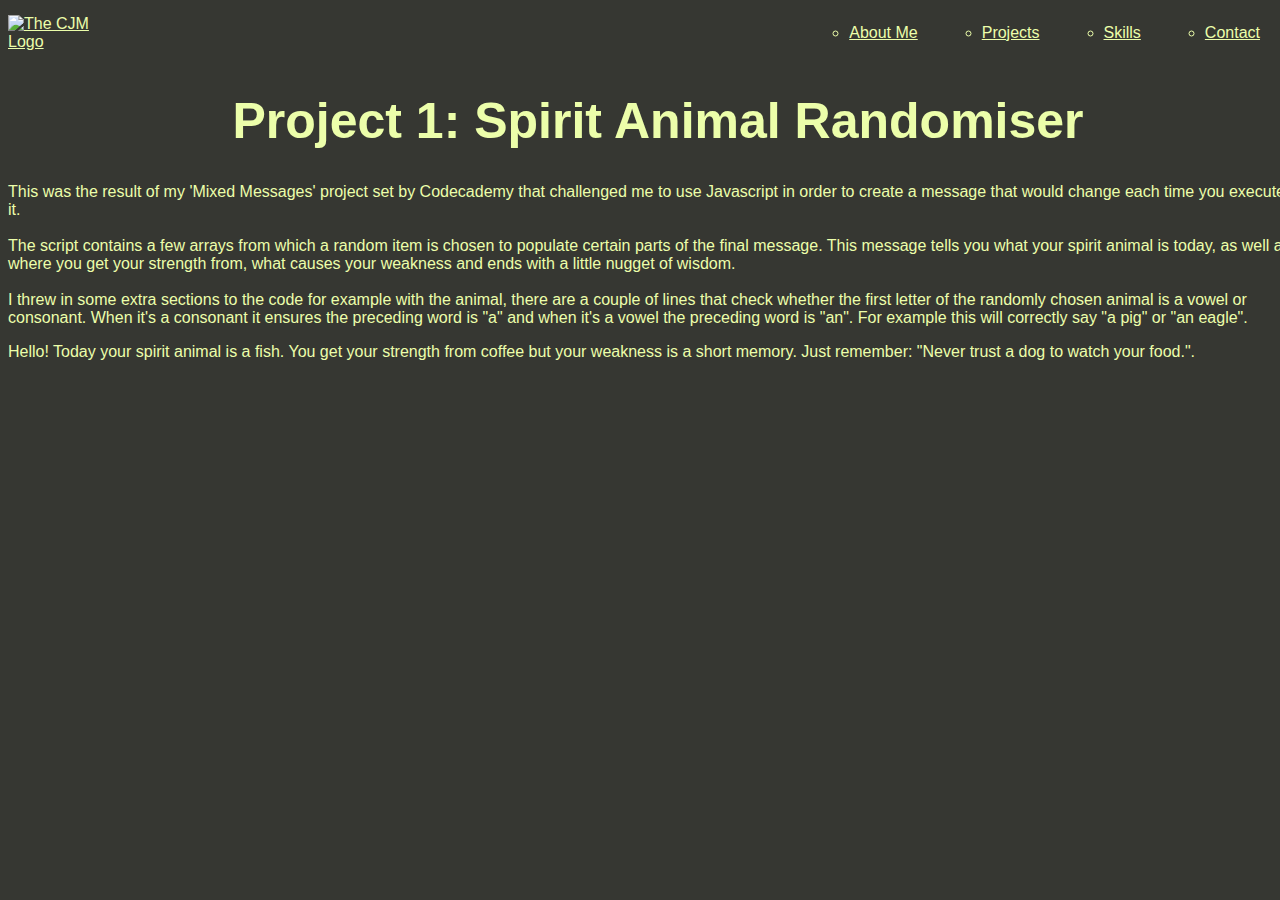
==== project1.html @ f2a778c0 "Start page for project one and connect to JS file for demonstration" ====
<!DOCTYPE html>
<html lang="en">
<head>
    <meta charset="UTF-8">
    <meta name="viewport" content="width=device-width, initial-scale=1.0">
    <link rel="stylesheet" type="text/css" href="style.css">
    <title>CJM Projects</title>

</head>
<body>
    <header>
        <div class="logo">
           <a href="xxx">
             <img class="logo" src="Logo workshop.png" alt="The CJM Logo">
            </a>
        </div>
        <nav>
            <ul>
                <!--<li><a href="XXX">Home</a></li>-->
                <li><a href="XXX">About Me</a></li>
                <li><a href="XXX">Projects</a></li>
                <li><a href="XXX">Skills</a></li>
                <li><a href="XXX">Contact</a></li>
            </ul>
        </nav>
        <!--<div class="time">
            Insert a live date and time on the top right of the screen
        </div>-->
    </header>
    <main>
        <div class="title">
            <h1 id="title"> Project 1: Spirit Animal Randomiser</h1>
        </div>
        <p>This was the result of my 'Mixed Messages' project set by Codecademy that challenged me to use Javascript in order to create a message that would change each time you executed it. 
        <br><br>
        The script contains a few arrays from which a random item is chosen to populate certain parts of the final message. This message tells you what your spirit animal is today, as well as where you get your strength from, what causes your weakness and ends with a little nugget of wisdom. 
        <br><br>
        I threw in some extra sections to the code for example with the animal, there are a couple of lines that check whether the first letter of the randomly chosen animal is a vowel or consonant. When it's a consonant it ensures the preceding word is "a" and when it's a vowel the preceding word is "an". For example this will correctly say "a pig" or "an eagle".
        </p>
        <div class="mixedmessages">
            <p id="mixedmessages"></p>
        </div>
    </main>
    <script type="text/javascript" src="mixedmessages.js"></script>
</body>
---- style.css ----
*{    color: #ECFEAA;
    font-family: 'Lucida Sans', 'Lucida Sans Regular', 'Lucida Grande', 'Lucida Sans Unicode', Geneva, Verdana, sans-serif;
}
html{
    width: 1300px;
    margin: auto;
}
body{background-color: #363732;
}
header{
    display: flex;
    flex-direction: row;
    align-items: center;
    justify-content: space-between;
}

ul{
    display: flex;
    list-style-type:circle;
}
li{
    margin: 0 2em;
}
.logo{
    width: 100px;
}
main{
    width: 1300px;
    margin: auto;
    
}
h1{
    font-size: 50px;
    text-align: center;
}
h2{
    text-decoration: underline;
    font-size: 35px;
}
h3{
    font-size: 30px;
}
.picbox{
    display: flex;
   flex-flow: row wrap;
   justify-content: space-around;
    padding: 0 20px;
}
.proj{
display: block;
width: 350px;
height: 500px;
position: relative;
margin: 20px 0px;
align-items: center;
background-color: #6F9283;
border-radius: 25px;

}
.projimg{
    display: block;
    width: 90%;
    border-radius: 25px;
    margin: 15px;
    background-color: rgba(0, 0, 0, 0);
box-sizing: border-box;
}
.projcardtitle{
text-align: center;
background-color: rgba(0, 0, 0, 0);
color: #363732

}
.projcardpara{
    text-align: center;
    color: #363732;
    background-color: rgba(0, 0, 0, 0);
}
#codelink{
    color: rgb(148, 148, 235);
    text-decoration: underline;
}
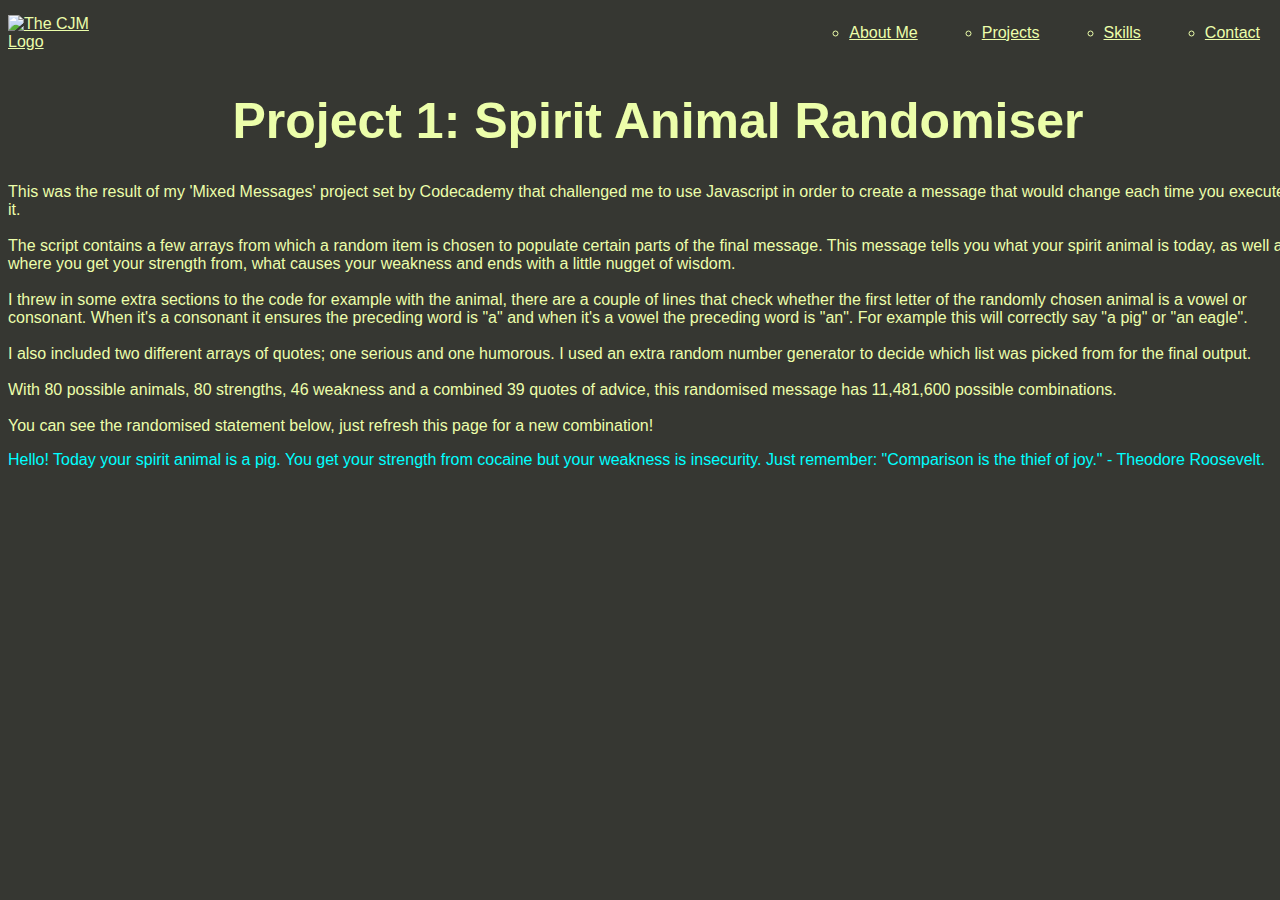
==== commit 494ea888: "add some links between index and project1 page. Small styling changes" ====
--- a/project1.html
+++ b/project1.html
@@ -4,7 +4,7 @@
     <meta charset="UTF-8">
     <meta name="viewport" content="width=device-width, initial-scale=1.0">
     <link rel="stylesheet" type="text/css" href="style.css">
-    <title>CJM Projects</title>
+    <title>CJM Project 1 - Spirit Animal</title>
 
 </head>
 <body>
@@ -17,8 +17,8 @@
         <nav>
             <ul>
                 <!--<li><a href="XXX">Home</a></li>-->
-                <li><a href="XXX">About Me</a></li>
-                <li><a href="XXX">Projects</a></li>
+                <li><a href="index.html">About Me</a></li>
+                <li><a href="index.html#project_section">Projects</a></li>
                 <li><a href="XXX">Skills</a></li>
                 <li><a href="XXX">Contact</a></li>
             </ul>
@@ -36,6 +36,12 @@
         The script contains a few arrays from which a random item is chosen to populate certain parts of the final message. This message tells you what your spirit animal is today, as well as where you get your strength from, what causes your weakness and ends with a little nugget of wisdom. 
         <br><br>
         I threw in some extra sections to the code for example with the animal, there are a couple of lines that check whether the first letter of the randomly chosen animal is a vowel or consonant. When it's a consonant it ensures the preceding word is "a" and when it's a vowel the preceding word is "an". For example this will correctly say "a pig" or "an eagle".
+        <br><br>
+        I also included two different arrays of quotes; one serious and one humorous. I used an extra random number generator to decide which list was picked from for the final output.
+        <br><br> 
+        With 80 possible animals, 80 strengths, 46 weakness and a combined 39 quotes of advice, this randomised message has 11,481,600 possible combinations. 
+        <br><br>
+        You can see the randomised statement below, just refresh this page for a new combination!
         </p>
         <div class="mixedmessages">
             <p id="mixedmessages"></p>
--- a/style.css
+++ b/style.css
@@ -40,6 +40,9 @@
 h3{
     font-size: 30px;
 }
+h3.projcardtitle{
+    margin: 10px 0px 0px 0px;
+}
 .picbox{
     display: flex;
    flex-flow: row wrap;
@@ -55,15 +58,17 @@
 align-items: center;
 background-color: #6F9283;
 border-radius: 25px;
-
+}
+.proja{
+    text-decoration: none;
 }
 .projimg{
     display: block;
     width: 90%;
     border-radius: 25px;
-    margin: 15px;
-    background-color: rgba(0, 0, 0, 0);
-box-sizing: border-box;
+    margin: 15px 5% 0px 5%;
+    background-color: rgba(133, 32, 32, 0);
+    box-sizing: border-box;
 }
 .projcardtitle{
 text-align: center;
@@ -79,4 +84,7 @@
 #codelink{
     color: rgb(148, 148, 235);
     text-decoration: underline;
+}
+#mixedmessages{
+    color: aqua;
 }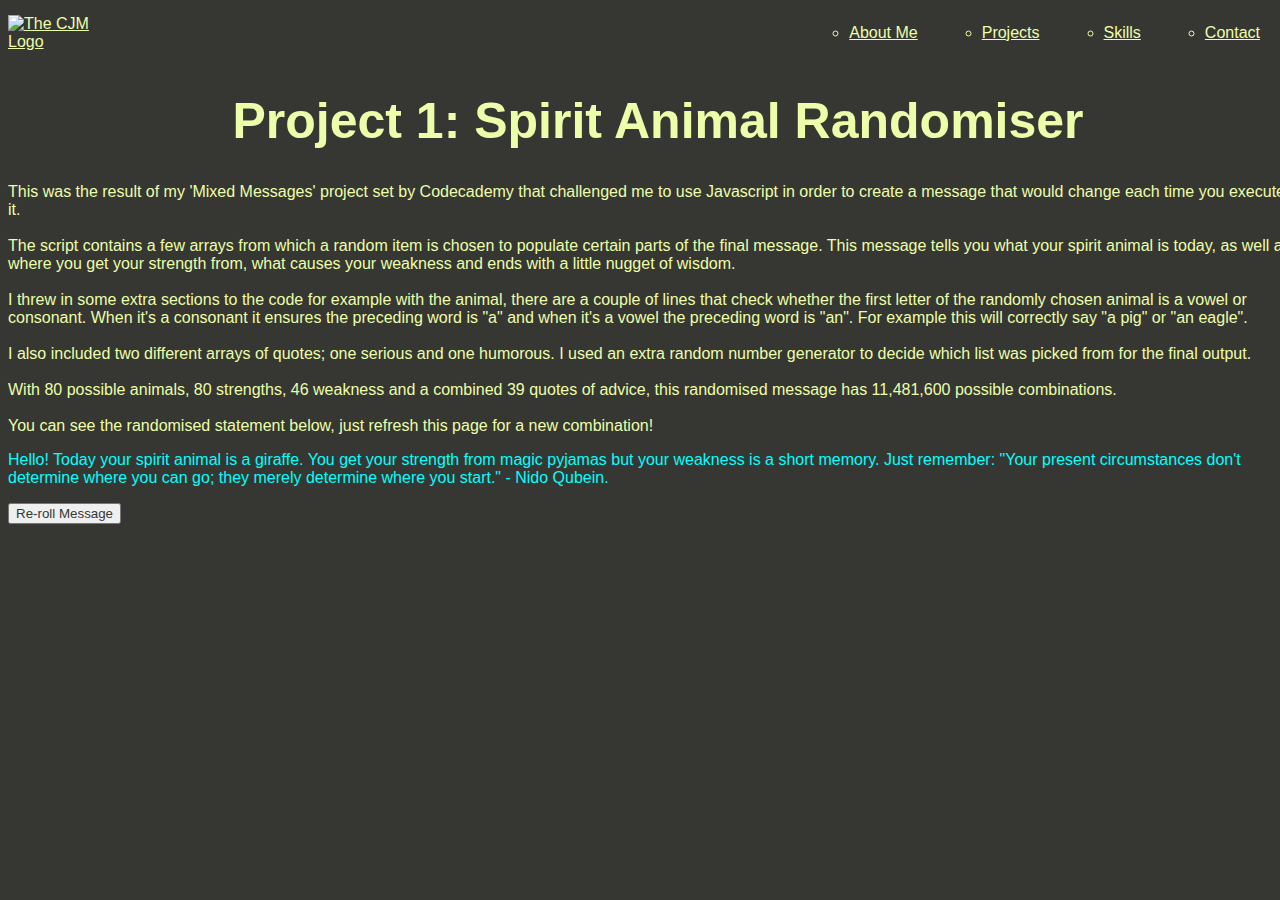
==== commit 2623aad7: "Insert button in project1 to re-roll the randomised message" ====
--- a/project1.html
+++ b/project1.html
@@ -48,4 +48,5 @@
         </div>
     </main>
     <script type="text/javascript" src="mixedmessages.js"></script>
+    <input class="button" type = "button" onclick = "spiritAnimal()" value = "Re-roll Message">
 </body>--- a/style.css
+++ b/style.css
@@ -81,6 +81,9 @@
     color: #363732;
     background-color: rgba(0, 0, 0, 0);
 }
+.button{
+    color: #363732;
+}
 #codelink{
     color: rgb(148, 148, 235);
     text-decoration: underline;
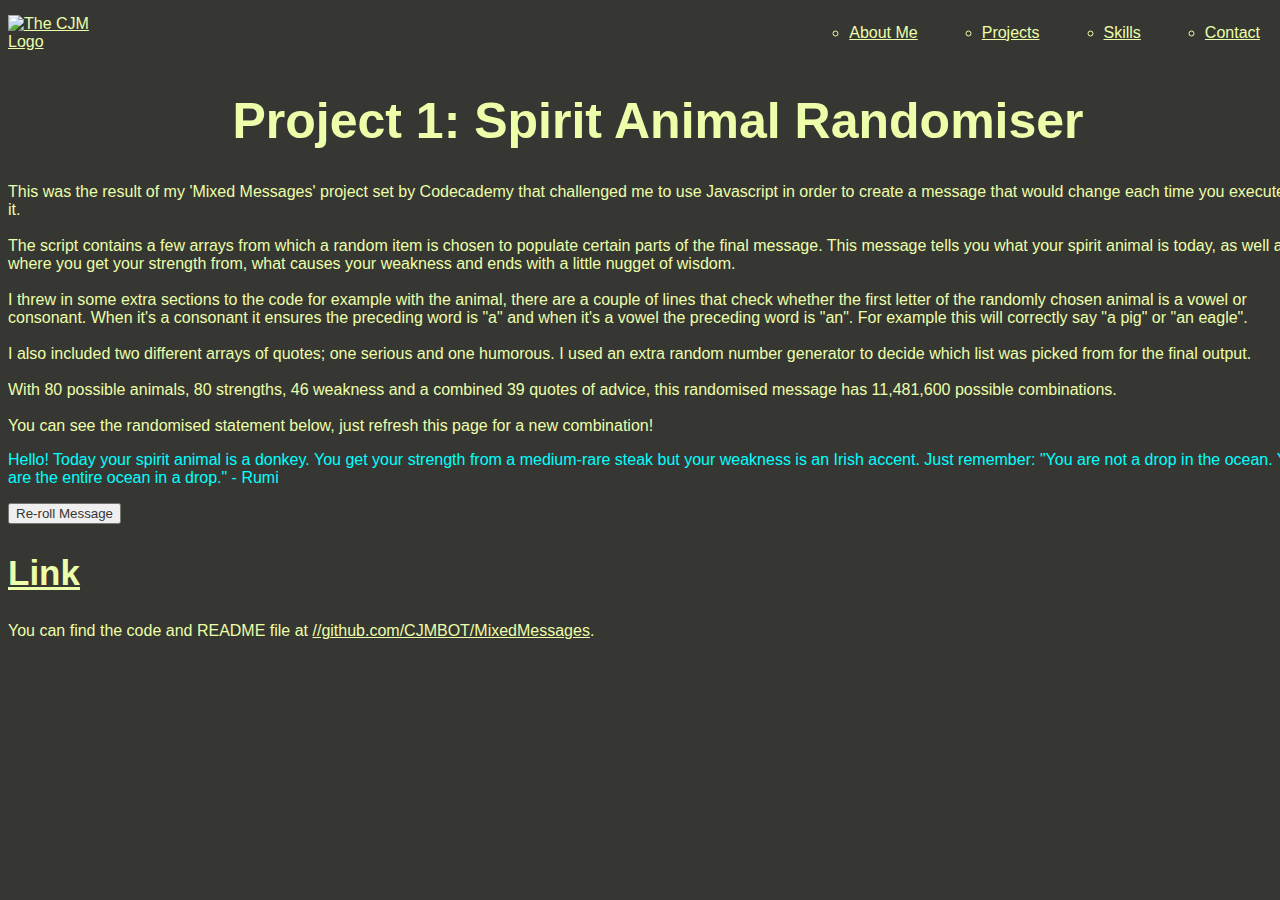
==== commit 28ae1c94: "Add Skill and contact sections to index, improve links throughout site" ====
--- a/project1.html
+++ b/project1.html
@@ -19,8 +19,8 @@
                 <!--<li><a href="XXX">Home</a></li>-->
                 <li><a href="index.html">About Me</a></li>
                 <li><a href="index.html#project_section">Projects</a></li>
-                <li><a href="XXX">Skills</a></li>
-                <li><a href="XXX">Contact</a></li>
+                <li><a href="index.html#skill_section">Skills</a></li>
+                <li><a href="index.html#contact_section">Contact</a></li>
             </ul>
         </nav>
         <!--<div class="time">
@@ -31,6 +31,7 @@
         <div class="title">
             <h1 id="title"> Project 1: Spirit Animal Randomiser</h1>
         </div>
+        <div class="prjexplain">
         <p>This was the result of my 'Mixed Messages' project set by Codecademy that challenged me to use Javascript in order to create a message that would change each time you executed it. 
         <br><br>
         The script contains a few arrays from which a random item is chosen to populate certain parts of the final message. This message tells you what your spirit animal is today, as well as where you get your strength from, what causes your weakness and ends with a little nugget of wisdom. 
@@ -45,8 +46,14 @@
         </p>
         <div class="mixedmessages">
             <p id="mixedmessages"></p>
+            <input class="button" type = "button" onclick = "spiritAnimal()" value = "Re-roll Message">
+        </div>
+        </div>
+        <div class="githublink">
+            <h2> Link </h2>
+            <p>You can find the code and README file at <a href="https://github.com/CJMBOT/MixedMessages"><span id="prj1link">//github.com/CJMBOT/MixedMessages</span></a>.</p>
         </div>
     </main>
     <script type="text/javascript" src="mixedmessages.js"></script>
-    <input class="button" type = "button" onclick = "spiritAnimal()" value = "Re-roll Message">
+    
 </body>--- a/style.css
+++ b/style.css
@@ -52,23 +52,22 @@
 .proj{
 display: block;
 width: 350px;
-height: 500px;
+height: 475px;
 position: relative;
 margin: 20px 0px;
 align-items: center;
-background-color: #6F9283;
+background-color: #9ca578;
 border-radius: 25px;
-}
-.proja{
-    text-decoration: none;
+text-decoration: none;
 }
 .projimg{
     display: block;
     width: 90%;
     border-radius: 25px;
-    margin: 15px 5% 0px 5%;
+    margin: 5% 5% 0px 5%;
     background-color: rgba(133, 32, 32, 0);
     box-sizing: border-box;
+    object-fit: cover;
 }
 .projcardtitle{
 text-align: center;
@@ -84,10 +83,24 @@
 .button{
     color: #363732;
 }
+.skilllogos{
+    display: flex;
+    justify-content: space-around;
+}
+.languagelogo{
+    width: 175px;
+    height: 175px;
+}
+.githublink{
+    color: aqua;
+}
 #codelink{
     color: rgb(148, 148, 235);
     text-decoration: underline;
 }
 #mixedmessages{
     color: aqua;
+}
+#fox{
+    object-position: 0 25%;
 }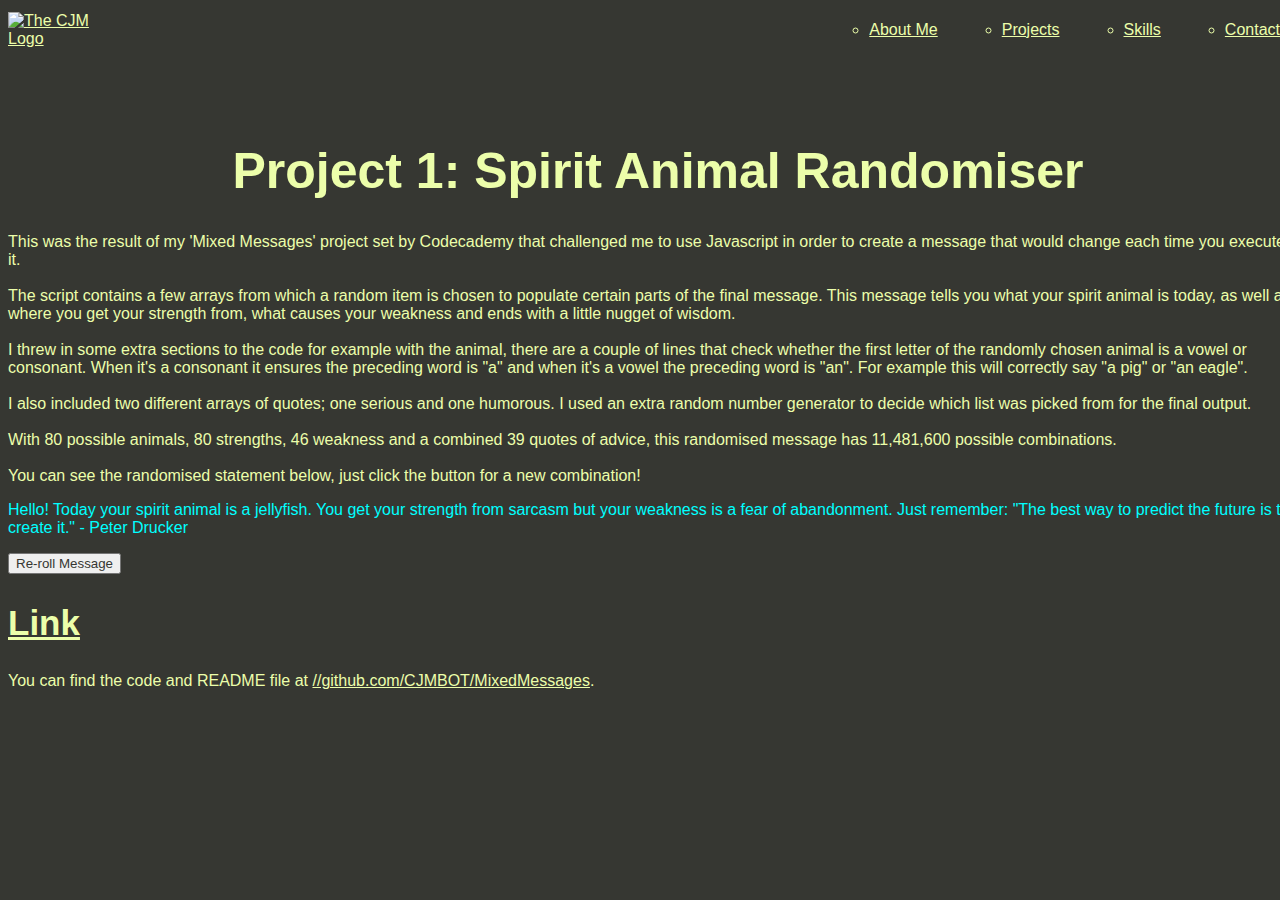
==== commit 68b1feac: "Add responsiveness for multiple screen sizes" ====
--- a/project1.html
+++ b/project1.html
@@ -42,7 +42,7 @@
         <br><br> 
         With 80 possible animals, 80 strengths, 46 weakness and a combined 39 quotes of advice, this randomised message has 11,481,600 possible combinations. 
         <br><br>
-        You can see the randomised statement below, just refresh this page for a new combination!
+        You can see the randomised statement below, just click the button for a new combination!
         </p>
         <div class="mixedmessages">
             <p id="mixedmessages"></p>
@@ -51,7 +51,7 @@
         </div>
         <div class="githublink">
             <h2> Link </h2>
-            <p>You can find the code and README file at <a href="https://github.com/CJMBOT/MixedMessages"><span id="prj1link">//github.com/CJMBOT/MixedMessages</span></a>.</p>
+            <p>You can find the code and README file at <a href="https://github.com/CJMBOT/MixedMessages" target="_blank"><span id="prj1link">//github.com/CJMBOT/MixedMessages</span></a>.</p>
         </div>
     </main>
     <script type="text/javascript" src="mixedmessages.js"></script>
--- a/style.css
+++ b/style.css
@@ -9,11 +9,22 @@
 }
 header{
     display: flex;
+    width: 1304px;
     flex-direction: row;
     align-items: center;
     justify-content: space-between;
-}
-
+    position: fixed;
+    z-index: 1;
+    background-color: #363732;
+    top: 0px;
+    padding-top: 5px;
+    
+}
+main{
+    position: relative;
+    padding-top: 100px;
+    display: block;
+}
 ul{
     display: flex;
     list-style-type:circle;
@@ -59,6 +70,7 @@
 background-color: #9ca578;
 border-radius: 25px;
 text-decoration: none;
+flex-wrap: wrap;
 }
 .projimg{
     display: block;
@@ -103,4 +115,91 @@
 }
 #fox{
     object-position: 0 25%;
-}+}
+@media only screen and (min-width:800px) and (max-width: 1250px){
+    html,header, main{
+        width: 800px;
+        margin: auto;
+    };
+    .projects,.picbox{
+        width: 800px;
+    }
+    .languagelogo{
+        width: 100px;
+        height: 100px;
+    }
+    }
+@media only screen and (min-width:450px) and (max-width:800px){
+    html,header,main{
+        width: 450px;
+    }
+    main{
+        padding-top: 50px;
+    }
+    li{
+        font-size: 14px;
+    }
+    h3{
+        font-size: 18px;
+    }
+    .projects,.picbox{
+        width: 450px;
+        margin: auto;
+    }
+    .languagelogo{
+        width: 50px;   
+        height: 50px;
+    }
+    .proj{
+        width: 200px;
+        height: 220px;
+    }
+    .projimg{
+        width: 150px;
+        height: 150px;
+        margin: auto;
+    }
+    .projcardpara{
+        display: none;
+    }
+    .logo{
+        width: 30px;
+    }
+}
+@media only screen and (max-width:450px){
+    html,header,main{
+        width: 250px;
+    }
+    main{
+        padding-top: 50px;
+    }
+    li{
+        font-size: 14px;
+    }
+    h3{
+        font-size: 18px;
+    }
+    .projects,.picbox{
+        width: 250px;
+        margin: auto;
+    }
+    .languagelogo{
+        width: 50px;   
+        height: 50px;
+    }
+    .proj{
+        width: 200px;
+        height: 220px;
+    }
+    .projimg{
+        width: 100px;
+        height: 100px;
+        margin: auto;
+    }
+    .projcardpara{
+        display: none;
+    }
+    .logo{
+        width: 30px;
+    }
+}
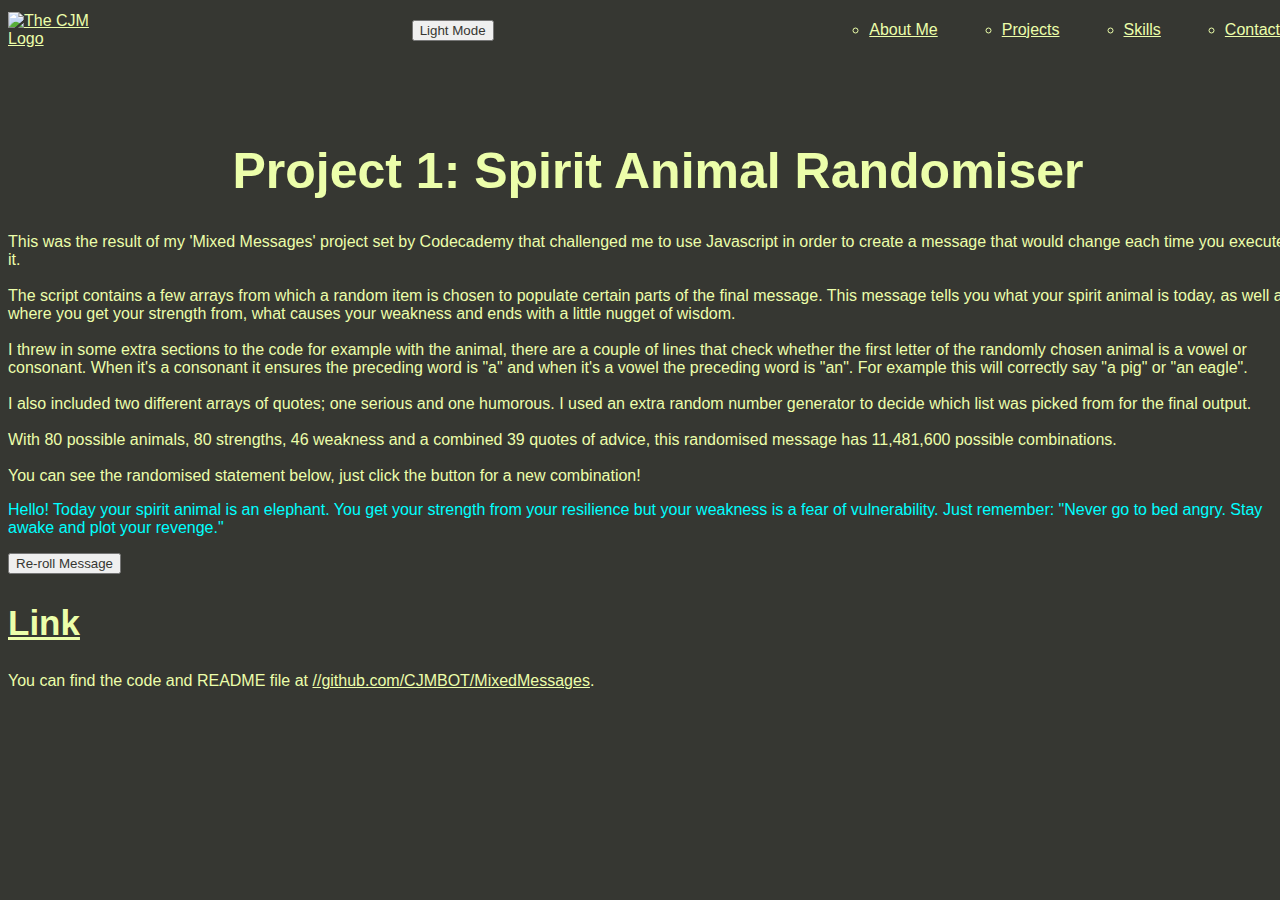
==== commit e27e2496: "Add js script to include a button in the header to change between dark and light mode" ====
--- a/project1.html
+++ b/project1.html
@@ -9,11 +9,12 @@
 </head>
 <body>
     <header>
-        <div class="logo">
+        <div id="logo">
            <a href="xxx">
-             <img class="logo" src="Logo workshop.png" alt="The CJM Logo">
+             <img id="logo" src="Logo workshop.png" alt="The CJM Logo">
             </a>
         </div>
+        <button id="button" value="Light Mode">Light Mode</button>
         <nav>
             <ul>
                 <!--<li><a href="XXX">Home</a></li>-->
@@ -55,5 +56,31 @@
         </div>
     </main>
     <script type="text/javascript" src="mixedmessages.js"></script>
-    
+    <script>;
+        let logo = document.getElementById('button');
+        let header = document.querySelector("header");
+        let text = document.querySelectorAll("*:not(.button,#mixedmessages)");
+        let cardtitle = document.querySelectorAll(".projcardtitle");
+        let cardwords = document.querySelectorAll(".projcardpara");
+        let button = document.querySelectorAll("#button")
+        let light = 0;
+        function lightMode(){
+            if(light === 0){
+                //alert('hello');//
+                document.body.style.backgroundColor ='white';
+                header.style.backgroundColor = 'white';
+                for (const x of text) {x.style.color= 'black'};
+                light = 1;
+            } else {
+                document.body.style.backgroundColor = '#363732';
+                header.style.backgroundColor = '#363732';
+                for (const x of text) {x.style.color = '#ECFEAA'};
+                for (const x of cardtitle) {x.style.color='#363732'}
+                for (const x of cardwords) {x.style.color='#363732'}
+                for (const x of button) {x.style.color='#363732'}
+                light = 0;
+            }
+        }
+        document.getElementById("button").addEventListener("click",lightMode);
+    </script>
 </body>--- a/style.css
+++ b/style.css
@@ -32,7 +32,7 @@
 li{
     margin: 0 2em;
 }
-.logo{
+#logo{
     width: 100px;
 }
 main{
@@ -116,6 +116,9 @@
 #fox{
     object-position: 0 25%;
 }
+#button{
+    color: #363732;
+}
 @media only screen and (min-width:800px) and (max-width: 1250px){
     html,header, main{
         width: 800px;
@@ -162,34 +165,35 @@
     .projcardpara{
         display: none;
     }
-    .logo{
-        width: 30px;
-    }
-}
-@media only screen and (max-width:450px){
+    #logo{
+        width: 50px;
+        height: 50px;
+    }
+}
+@media only screen and (min-width:10px) and (max-width:450px){
     html,header,main{
-        width: 250px;
+        min-width: 100px;
     }
     main{
-        padding-top: 50px;
+        padding-top: 75px;
     }
     li{
-        font-size: 14px;
+        font-size: 10px;
     }
     h3{
         font-size: 18px;
     }
     .projects,.picbox{
-        width: 250px;
+        min-width: 100px;
         margin: auto;
     }
     .languagelogo{
-        width: 50px;   
-        height: 50px;
+        width: 25px;   
+        height: 25px;
     }
     .proj{
         width: 200px;
-        height: 220px;
+        height: 160px;
     }
     .projimg{
         width: 100px;
@@ -199,7 +203,8 @@
     .projcardpara{
         display: none;
     }
-    .logo{
+    #logo{
         width: 30px;
-    }
-}
+        height: 30px;
+    }
+}
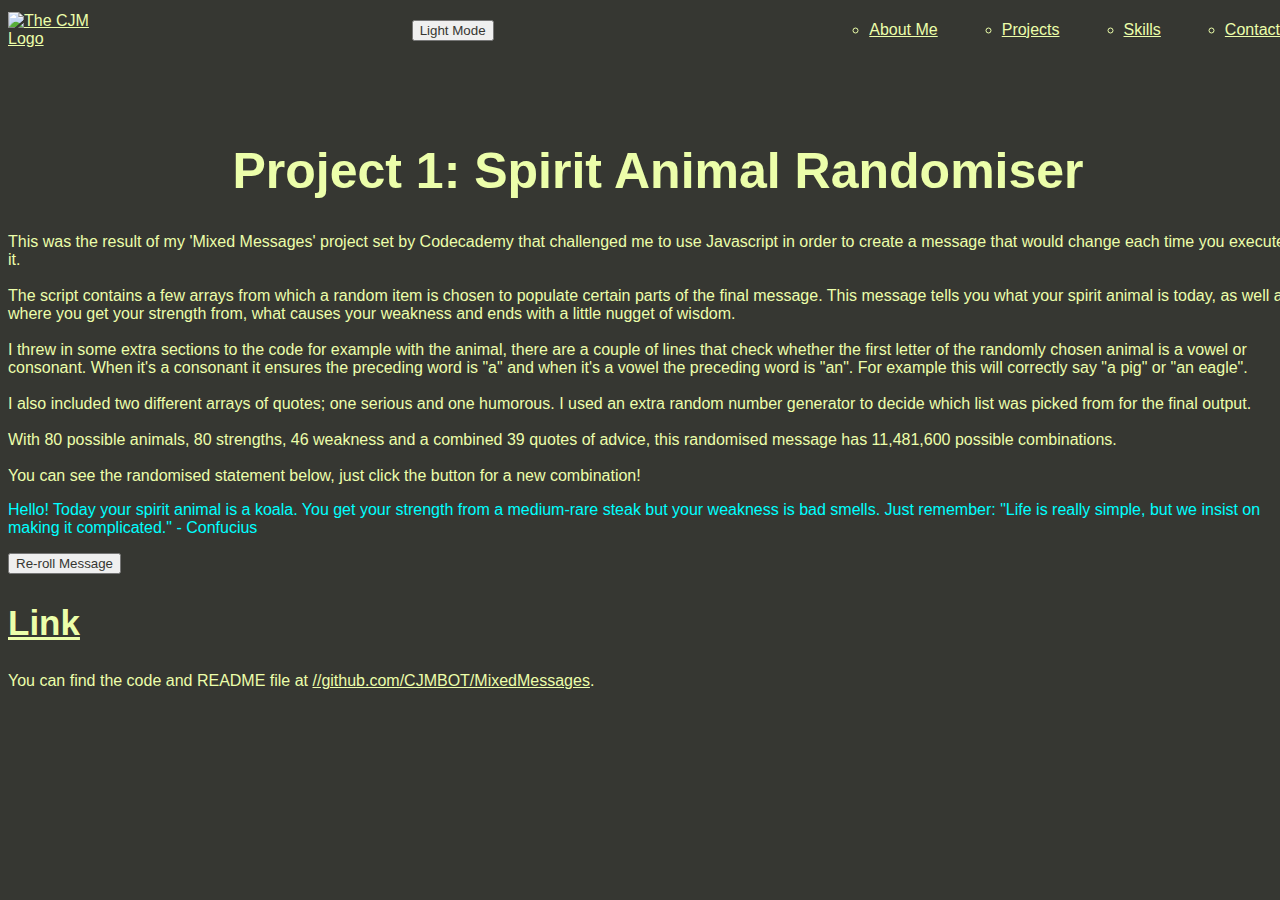
==== commit 5147cf35: "Add accessibility attributes and rename some divs to semantic tags" ====
--- a/project1.html
+++ b/project1.html
@@ -10,13 +10,13 @@
 <body>
     <header>
         <div id="logo">
-           <a href="xxx">
+            <a href="index.html">
              <img id="logo" src="Logo workshop.png" alt="The CJM Logo">
             </a>
         </div>
         <button id="button" value="Light Mode">Light Mode</button>
         <nav>
-            <ul>
+            <ul role="presentation">
                 <!--<li><a href="XXX">Home</a></li>-->
                 <li><a href="index.html">About Me</a></li>
                 <li><a href="index.html#project_section">Projects</a></li>
@@ -32,7 +32,7 @@
         <div class="title">
             <h1 id="title"> Project 1: Spirit Animal Randomiser</h1>
         </div>
-        <div class="prjexplain">
+        <section class="prjexplain">
         <p>This was the result of my 'Mixed Messages' project set by Codecademy that challenged me to use Javascript in order to create a message that would change each time you executed it. 
         <br><br>
         The script contains a few arrays from which a random item is chosen to populate certain parts of the final message. This message tells you what your spirit animal is today, as well as where you get your strength from, what causes your weakness and ends with a little nugget of wisdom. 
@@ -49,11 +49,11 @@
             <p id="mixedmessages"></p>
             <input class="button" type = "button" onclick = "spiritAnimal()" value = "Re-roll Message">
         </div>
-        </div>
-        <div class="githublink">
+        </section>
+        <section class="githublink">
             <h2> Link </h2>
             <p>You can find the code and README file at <a href="https://github.com/CJMBOT/MixedMessages" target="_blank"><span id="prj1link">//github.com/CJMBOT/MixedMessages</span></a>.</p>
-        </div>
+        </section> 
     </main>
     <script type="text/javascript" src="mixedmessages.js"></script>
     <script>;
--- a/style.css
+++ b/style.css
@@ -72,6 +72,7 @@
 text-decoration: none;
 flex-wrap: wrap;
 }
+
 .projimg{
     display: block;
     width: 90%;
